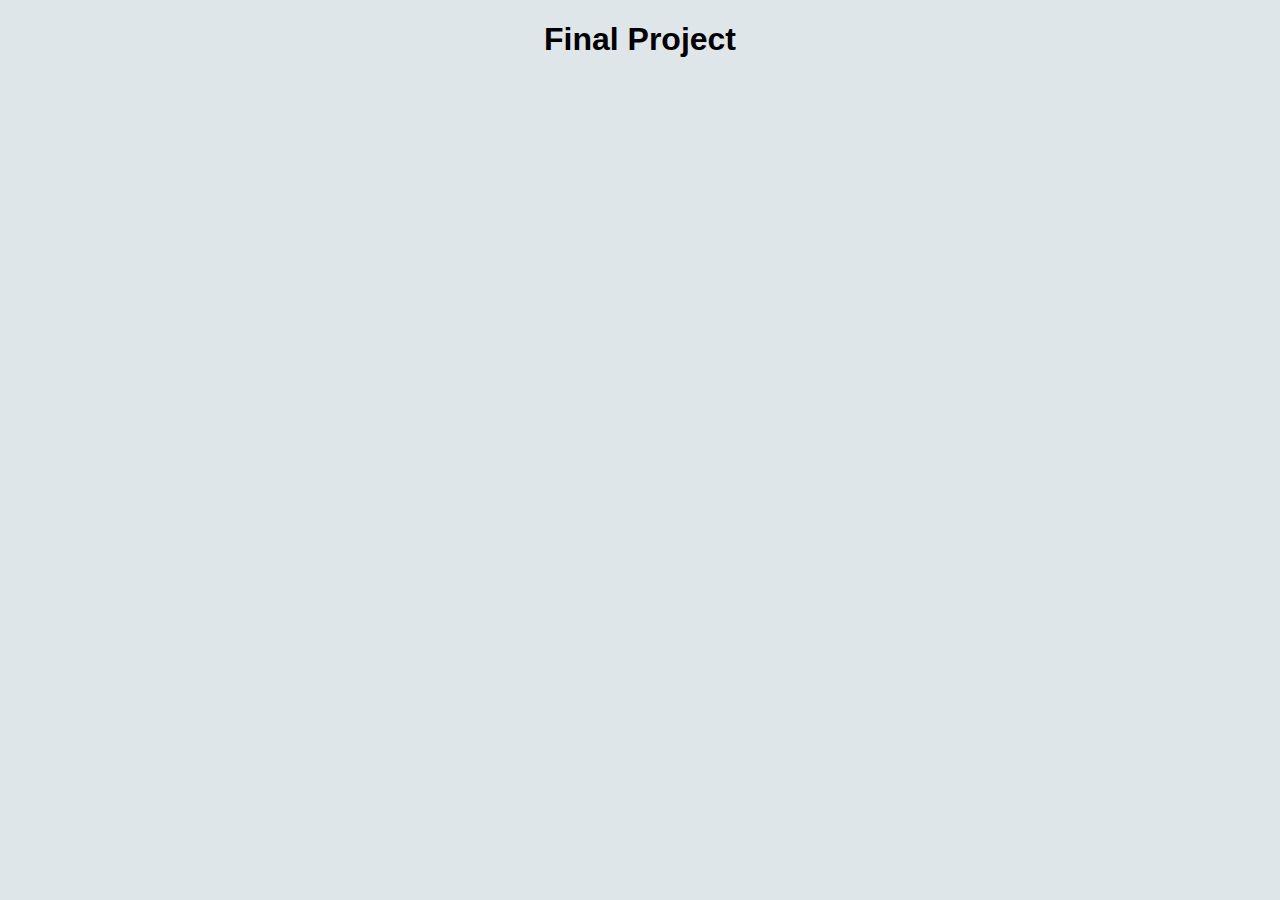
==== final/final.html @ b63cd33d "final project files added" ====
<!DOCTYPE html>
<html lang="en" dir="ltr">
  <head>
    <meta charset="utf-8">
    <title>Interaction</title>
    <link rel="stylesheet" href="final.css">
    <script src="p5.min.js"></script>
    <script src="Final.js"></script>
  </head>
  <body>
    <h1>Final Project</h1>


  </body>
</html>
---- final/final.css ----
html {
  height: 100%;

}

body {
  background-color: #dfe6e9;
}

h1 {
    font-family: sans-serif;
    text-align: center;
  }


canvas {
  display: block;
  margin: 0 auto;

}

p {
  text-align: center;
}
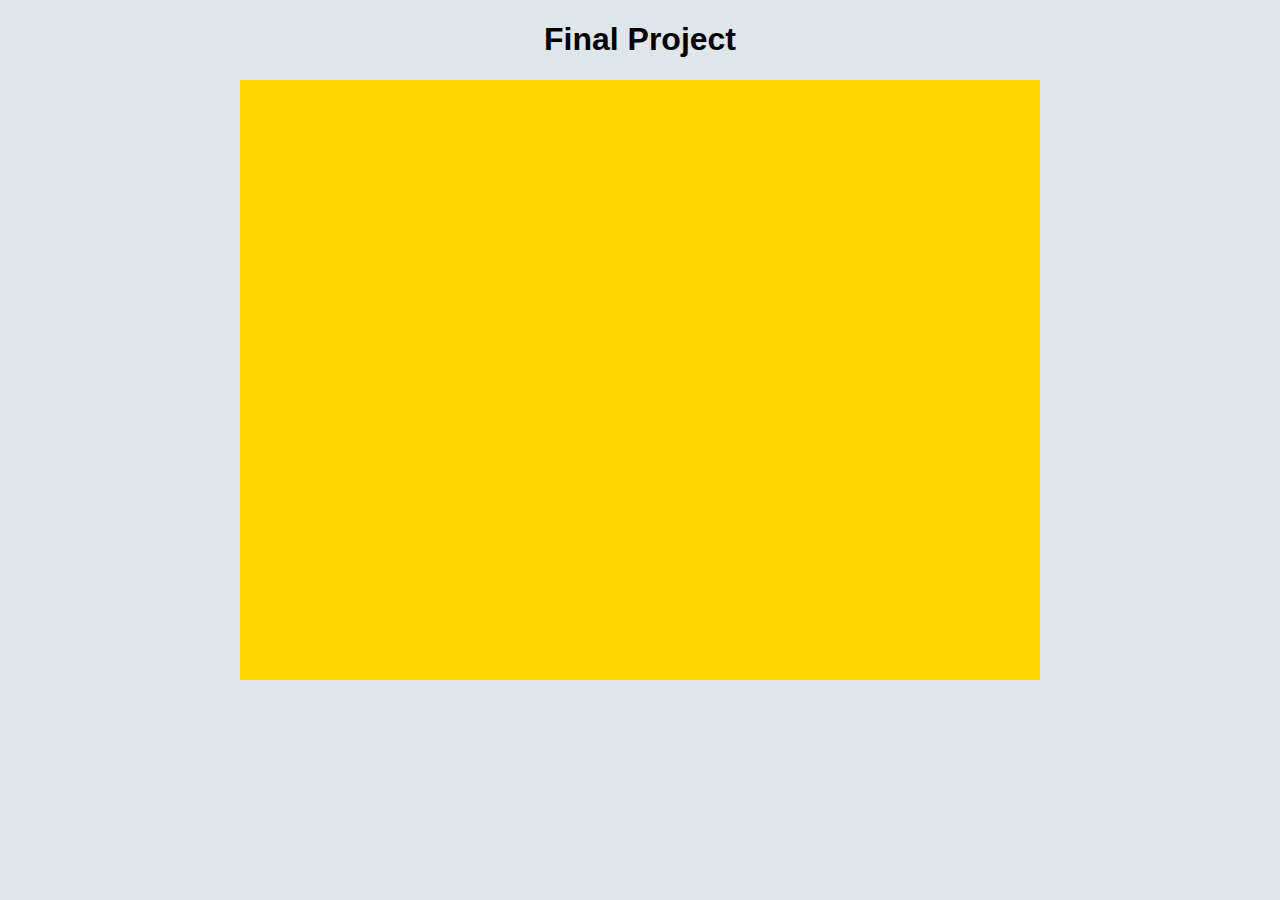
==== commit 029448e2: "updates" ====
--- a/final/final.html
+++ b/final/final.html
@@ -5,7 +5,8 @@
     <title>Interaction</title>
     <link rel="stylesheet" href="final.css">
     <script src="p5.min.js"></script>
-    <script src="Final.js"></script>
+    <script src="final.js"></script>
+    <script src="p5.serialport.js"></script>
   </head>
   <body>
     <h1>Final Project</h1>
